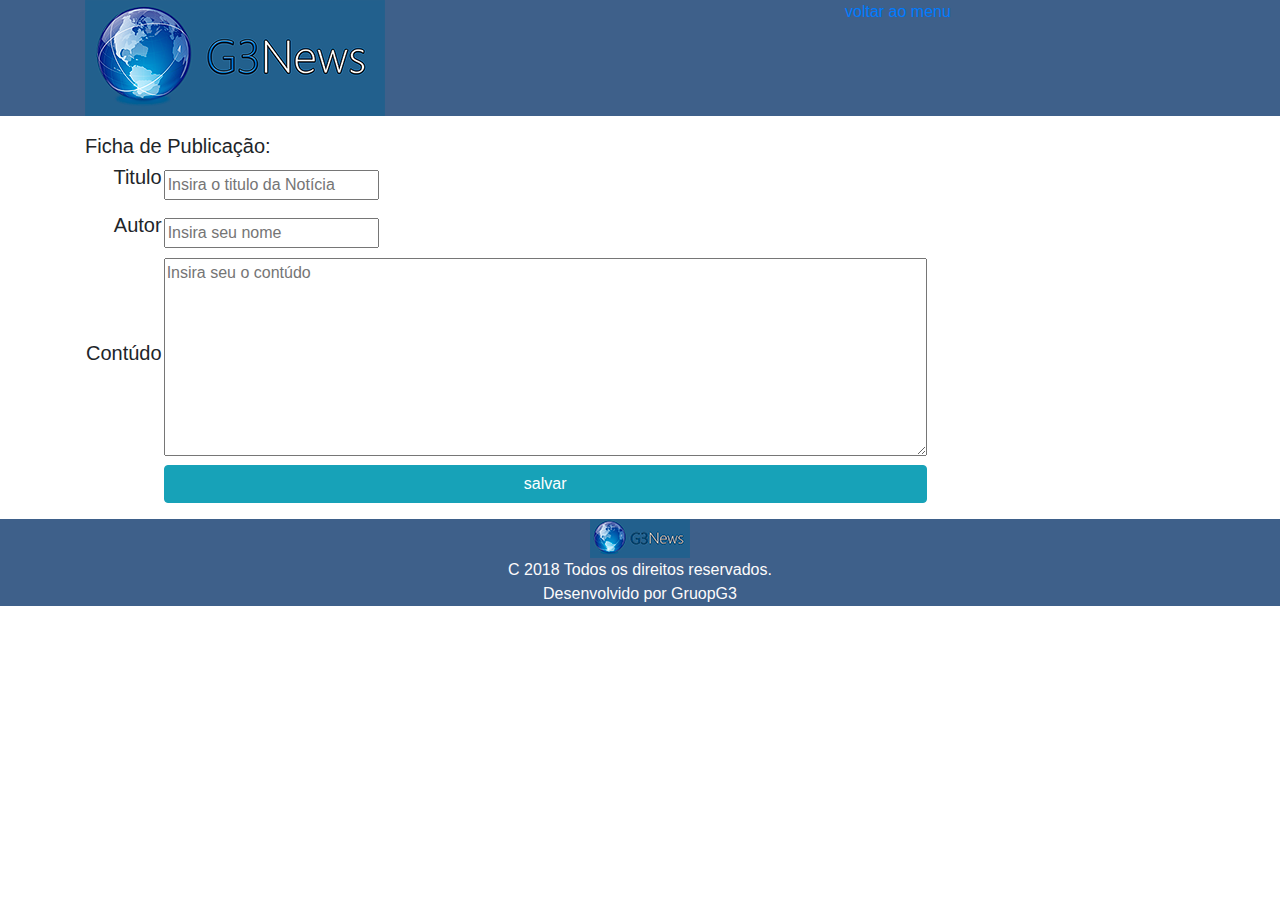
==== formulario.html @ 0d82b991 "Oii gente" ====
<!DOCTYPE html>
<html lang="pt-br">
	<head>
	<meta charset="utf-8">
	 <meta name="viewport" content="width=device-width, initial-scale=1, shrink-to-fit=no">
	<link rel="stylesheet" href="https://maxcdn.bootstrapcdn.com/bootstrap/4.0.0-beta.2/css/bootstrap.min.css" integrity="sha384-PsH8R72JQ3SOdhVi3uxftmaW6Vc51MKb0q5P2rRUpPvrszuE4W1povHYgTpBfshb" crossorigin="anonymous">
  <link rel="stylesheet" href="css/bootstrap.min.css">
  <link rel="stylesheet"  href="css/style.css">
		<title>Ficha de Publicação</title>
	</head>
	<body>
    <div class="cabecalho">
        <div class="container">
          <div class="row">
        <div class="col-8">
          <img src="img/ideialogo1.png" alt="">
        </div>
        <div class="col-4">
          <a class="publicar" href="index.html">voltar ao menu </a>
        </div>
      </div>
      </div>
    </div>

		<section>
			<div class="container">
				<div class="row">
					<div class="col">
						<div class="panel panel-primary">
							<div class="panel-body">
								<div class="panel-heading lead">Ficha de Publicação:</div>
								<form class="pull-left" action="cadastro.php" method="post">
									<table>
										<tbody>
											<tr>
												<td>
													<p class="text-right lead">Titulo</p>
												</td>
												<td>
													<input class="from-control" type="text" name="titulo" placeholder="Insira o titulo da Notícia">
												</td>
											</tr>
											<tr>
												<td>
													<p  class="text-right lead">Autor</p>
												</td>
												<td>
													<input type="text" name="name" placeholder="Insira seu nome">
												</td>
											</tr>

											<tr>
												<td>
													<p class="text-right lead">Contúdo</p>
												</td>
												<td>
                          <textarea name="text" rows="8" cols="80" placeholder="Insira seu o contúdo"></textarea>
												</td>
											</tr>
											<tr>
												<td></td>
												<td>
													<input class="btn btn-info btn-block" type="submit" value="salvar">
												</td>
											</tr>
										</tbody>
									</table>
								</form>
							</div>
						</div>
					</div>
				</div>
			</div>
		</section>
    <div class="rodape2">
      <div class="container">
        <div class="row">
          <div class="col">
              <img id="logo_fundo" src="img/ideialogofundo.png" alt=""> <br>
              C 2018 Todos os direitos reservados. <br>
              Desenvolvido por GruopG3
          </div>
        </div>
      </div>
    </div>

	</body>
</html>
---- css/style.css ----
.cabecalho{
  background: #3e608a;
  margin-bottom: 15px;
}
.rodape{
  margin-top: -15px;
  text-align: center;
  background: #3e608a;
  color: #fdfbfb;
  font-weight:300;
}
span{
  margin-left: 65%;
  color: #4286f4;
  font-weight:400;
}
.rodape2{
  margin-top: 15px;
  text-align: center;
  background: #3e608a;
  color: #fdfbfb;
  font-weight:300;
}
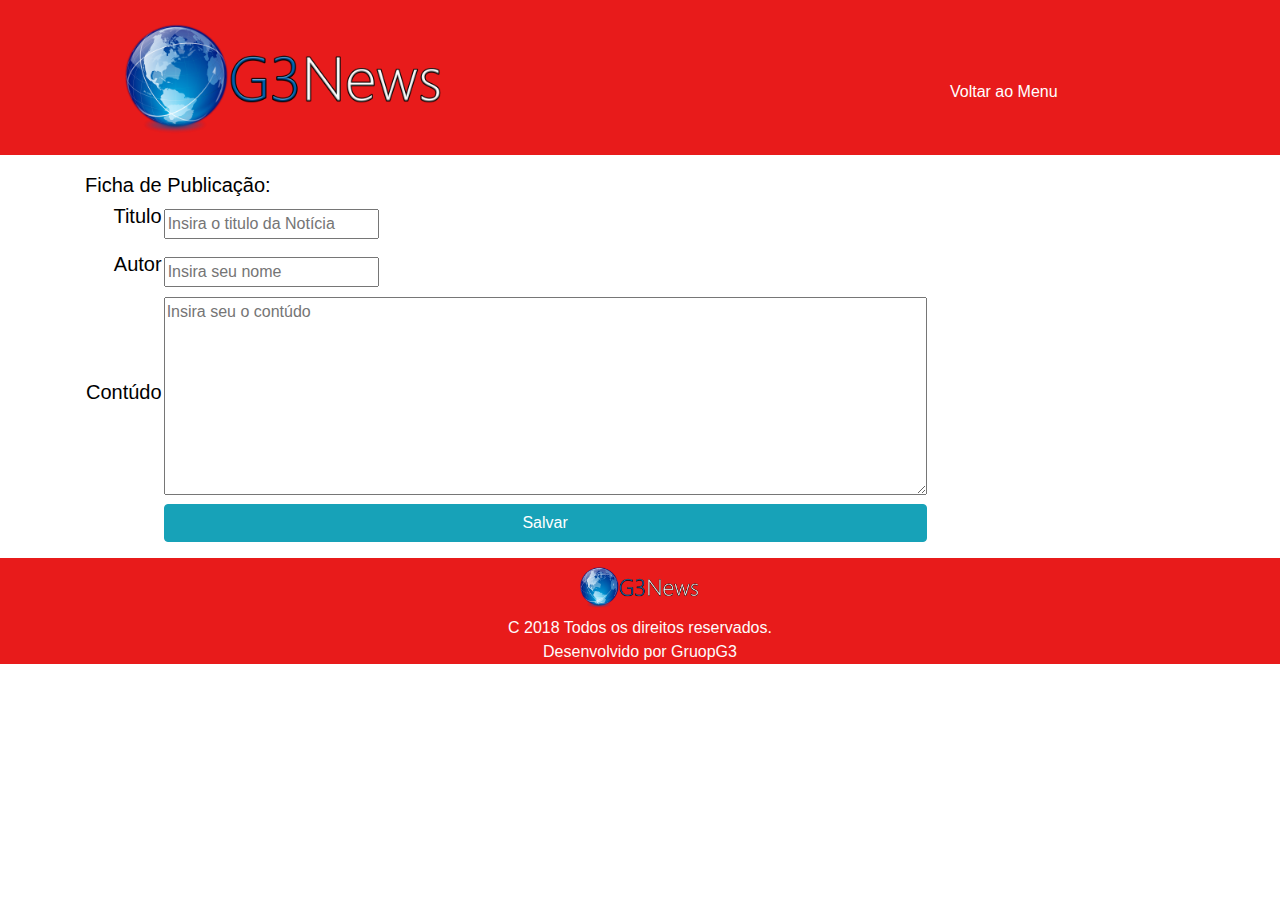
==== commit 1c84aa6a: "Desenvolvimento Layout" ====
--- a/formulario.html
+++ b/formulario.html
@@ -13,10 +13,10 @@
         <div class="container">
           <div class="row">
         <div class="col-8">
-          <img src="img/ideialogo1.png" alt="">
+          <img id="logo" src="Layouts\PNGs\Logo\Logo.png" alt="">
         </div>
         <div class="col-4">
-          <a class="publicar" href="index.html">voltar ao menu </a>
+          <a class="publicar" href="index.html">Voltar ao Menu </a>
         </div>
       </div>
       </div>
@@ -60,7 +60,7 @@
 											<tr>
 												<td></td>
 												<td>
-													<input class="btn btn-info btn-block" type="submit" value="salvar">
+													<input id="salva" class="btn btn-info btn-block" type="submit" value="Salvar">
 												</td>
 											</tr>
 										</tbody>
@@ -76,7 +76,7 @@
       <div class="container">
         <div class="row">
           <div class="col">
-              <img id="logo_fundo" src="img/ideialogofundo.png" alt=""> <br>
+              <img id="logo_fundo" src="Layouts\PNGs\Logo\Logo.png" alt=""> <br>
               C 2018 Todos os direitos reservados. <br>
               Desenvolvido por GruopG3
           </div>
--- a/css/style.css
+++ b/css/style.css
@@ -1,24 +1,90 @@
 
 .cabecalho{
-  background: #3e608a;
+  background: #e81b1b;
   margin-bottom: 15px;
 }
+
+#logo{
+  width: 400px;
+}
+
+#icons{
+width: 30px;
+position: absolute; 
+top: 80px; 
+left: 80px;
+}
+
+
+
+.container a {
+color: #d30000;
+}
+
+.cabecalho a{
+color: #ffffff;
+position: absolute; 
+top: 80px; 
+left: 120px;
+}
+
+.cabecalho a:hover{
+color:#000000;
+text-decoration: none;
+}
+
+#01 p{
+  -webkit-transition: all .8s cubic-bezier(.190, 1.000, .220, 1.000);
+  -moz-transition: all .8s cubic-bezier(.190, 1.000, .220, 1.000);
+  -ms-transition: all .8s cubic-bezier(.190, 1.000, .220, 1.000);
+  -o-transition: all .8s cubic-bezier(.190, 1.000, .220, 1.000);
+  transition: all .8s cubic-bezier(.190, 1.000, .220, 1.000);
+}
+
+#01 p:hover{
+  -webkit-transform: scale(1.2);
+  -moz-transform: scale(1.2);
+  -ms-transform: scale(1.2);
+  -o-transform: scale(1.2);
+  transform: scale(1.2);
+}
+
+.panel-body{
+font-weight: normal;
+color: #000000;
+}
+
+#salva {
+  transition: transform .2s
+}
+
+#salva:hover{
+transform: scale(1.1);
+}
+
 .rodape{
   margin-top: -15px;
   text-align: center;
-  background: #3e608a;
+  background: #e81b1b;
   color: #fdfbfb;
   font-weight:300;
 }
+
 span{
   margin-left: 65%;
   color: #4286f4;
   font-weight:400;
 }
+
 .rodape2{
   margin-top: 15px;
   text-align: center;
-  background: #3e608a;
+  background: #e81b1b;
   color: #fdfbfb;
   font-weight:300;
 }
+
+#logo_fundo{
+  width: 150px;
+}
+
